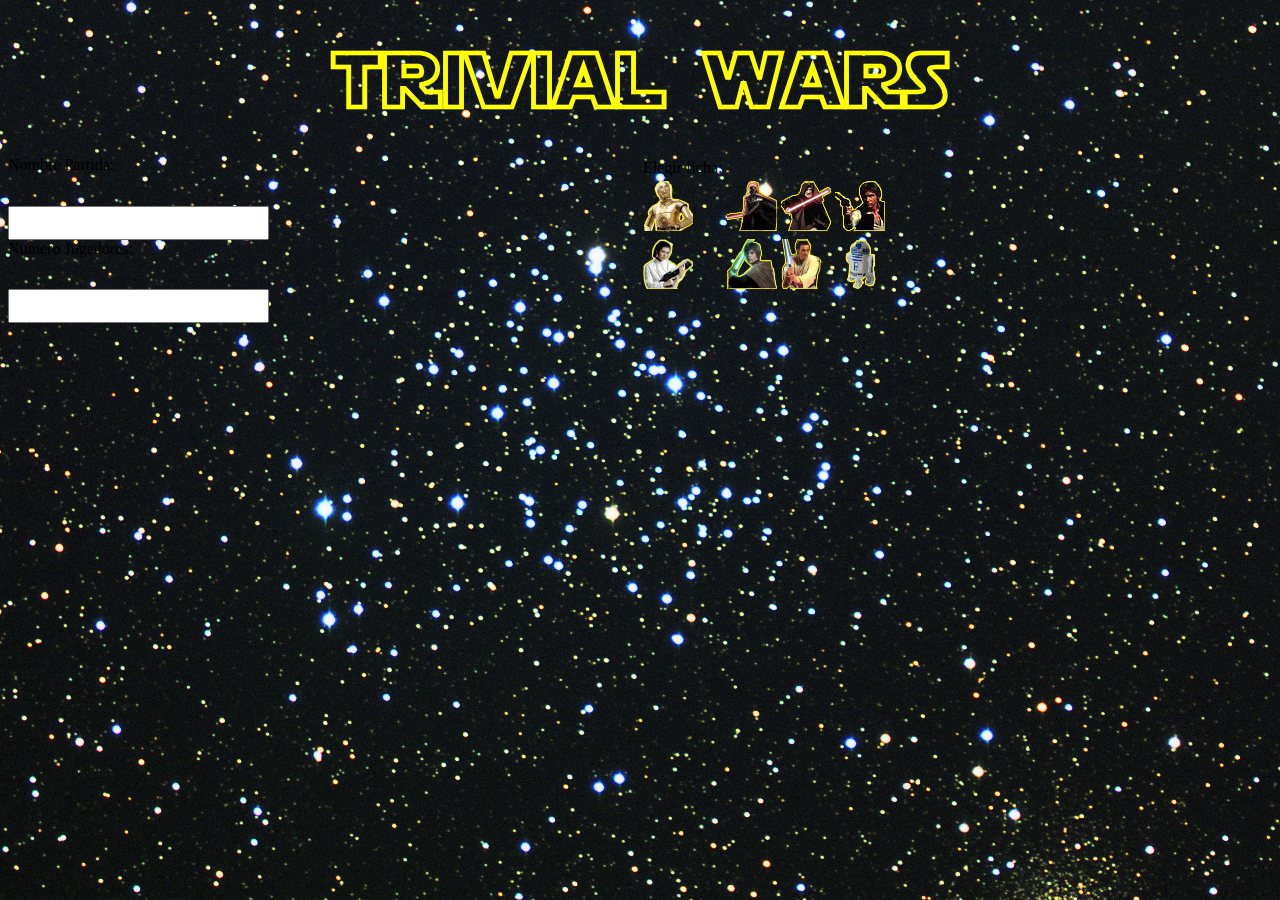
==== public_html/game.html @ d28ccbcd "" ====
<!DOCTYPE html>
<html>
    <head>
        <meta http-equiv="Content-Type" content="text/html; charset=UTF-8">
        <link rel="icon" type="image/png" href="resources/images/favicon.ico" />
        <link rel="stylesheet" href="resources/css/tablero/game.css" />
        <!--<script type="text/javascript" src="resources/js/libs/jquery-1.9.0/jquery.min.js"></script>-->
        <script src="resources/js/jqueryui/jquery-1.10.2.js"></script>
        <script src="resources/js/jqueryui/jquery-ui-1.10.4.custom.js"></script>
        <link href="resources/css/dialog/jquery-ui-1.10.4.custom.css" rel="stylesheet">
        <title>Trivial Wars</title>
        <style type="text/css">
            @font-face
            {
                font-family: "starwars";
                src: url("resources/fonts/Starjhol.ttf");
            }
            body{
                background-image: url("resources/images/fondo.jpg");
            }
            #registroUsuarios{
                background-image: url("resources/images/backgroundFormIndex.png");
                background-repeat: no-repeat;
                background-size: 100%;
            }


        </style>
        <script type="text/javascript">
            $(document).ready(function() {

//                $("#formUsuarios").off().on("submit", function(e) {
//                    e.preventDefault();
//                    var datosValidos = validarFormulario();
//                    if (datosValidos) {
//                        $.ajax({
//                            url: 'http://localhost/TrivialWarsServer/web/app_dev.php/trivial/user/login',
//                            method: 'POST',
//                            dataType: 'json',
//                            data: $("#formUsuarios").serialize(),
//                            success: function(data) {
//                                if (data) {
//                                    if (data[0].rol == "ROLE_ADMIN") {
//                                        location.assign("/TrivialWarsClient/public_html/admin.html");
//                                    } else {
//                                        location.assign("/TrivialWarsClient/public_html/user.html");
//                                    }
//                                }
//                            },
//                            error: function(error) {
//                                alert("error");
//                            }
//                        });
//                    }
//                });

//                $("#dialog").dialog({
//                    autoOpen: false,
//                    width: 450,
//                    buttons: [{
//                            text: "ok",
//                            click: function() {
//                                nuevoUsuario();
////                                $(this).dialog("close");
//                            }}, {
//                            text: "cancelar",
//                            click: function() {
//                                $(this).dialog("close");
//                            }
//                        }]
//                });
//                // Link to open the dialog
//                $("#register").click(function(event) {
//                    $("#dialog").dialog("open");
//                });
//                // Hover states on the static widgets
//                $("#dialog-link, #icons li").hover(
//                        function() {
//                            $(this).addClass("ui-state-hover");
//                        },
//                        function() {
//                            $(this).removeClass("ui-state-hover");
//                        }
//                );
            });
//            function validarFormulario() {
//                var user = $("#user").val();
//                var pass = $("#password").val();
//                var valido = true;
//                if (user === "" | !user) {
//                    $("#user").css('border', 'solid 4px red');
//                    $("#user").css('border-radius', '15px');
//                    valido = false;
//                } else {
//                    $("#user").css('border', 'none');
//                    $("#user").css('border-radius', '0px');
//                }
//                if (pass === "" | !pass) {
//                    $("#password").css('border', 'solid 4px red');
//                    $("#password").css('border-radius', '15px');
//                    valido = false;
//                } else {
//                    $("#password").css('border', 'none');
//                    $("#password").css('border-radius', '0px');
//                }
//                return valido;
//            }



        </script>
    </head>
    <body>
        <div id="cabecera">
            <div id="logo">
                <h1 id="titulo">trivial wars</h1>
            </div>
        </div>
<!--        <div id="registroUsuarios" align="center">
            <form id="formUsuarios">
                Usuario:<input type = 'text' id="user" name = 'user' title="Se necesita un nombre de usuario" required/><br>
                Password:<input type = 'password' id="password" name = 'password' title="Se necesita introducir una contraseña" required/><br>
                <p id="textRemember"><input id="remember" name="remember" type="checkbox" style="text-align: left;"/>Recordarme</p>
                <input id="loginButton" type="submit" class="botonUsuarios" value="login" /><br>
                <a href="#"><p id="register">¿Aún no tienes cuenta? Regístrate</p></a>
            </form>
        </div>-->

<div id="chips"> 
    <table>
        <tr>
            <td>Elegir ficha:<span id="chooseChip"></span></td>
        </tr>
        <tr>
            <td><img src="resources/images/FICHAc3po.png"/></td>
            <td><img src="resources/images/FICHAdarthvader.png"/></td>
            <td><img src="resources/images/FICHAemperador.png"/></td>
            <td><img src="resources/images/FICHAhansolo.png"/></td>
        </tr>
        <tr>
            <td><img src="resources/images/FICHAleia.png"/></td>
            <td><img src="resources/images/FICHAluke.png"/></td>
            <td><img src="resources/images/FICHAobiwan.png"/></td>
            <td><img src="resources/images/FICHAr2d2.png"/></td>
        </tr>
    </table>
</div>
<div id="gameData">
    Nombre Partida:<br/><input type = 'text' id="user" name = 'user' title="Se necesita un nombre de partida" required/><br>
    Numero Jugadores:<br/><input type = 'password' id="password" name = 'password' title="Se necesita introducir numero de jugadores" required/><br>
</div>

<!--        <div id="dialog" title="Registro">
            <p id="titleReg" class="validateTips">Todos los campos son requeridos.</p>
            <form id="regUsuarios">
                <fieldset id="registro">
                    <label for="name">Nombre (*)</label><br/>
                    <input type="text" name="nameReg" id="nameReg" class="text ui-widget-content ui-corner-all inputRegister"><br/>
                    <label for="password">Contraseña (*)</label><br/>
                    <input type="password" name="passwordReg" id="passwordReg" value="" class="text ui-widget-content ui-corner-all inputRegister"><br/>
                    <label for="email">E-mail</label><br/>
                    <input type="text" name="emailReg" id="emailReg" value="" class="text ui-widget-content ui-corner-all inputRegister"><br/>
                </fieldset>
                <fieldset id="regOK">
                    <label>¡Enhorabuena! Eres parte de la galaxia...</label>
                </fieldset>
            </form>
        </div>-->


    </body>
</html>
---- public_html/resources/css/tablero/game.css ----
/* 
    Document   : principal
    Created on : 30-oct-2013, 19:40:46
    Author     : Marina
    Description:
        Purpose of the stylesheet follows.
*/
@font-face
{
    font-family: "starwars";
    src: url("../..//fonts/starjedi/Starjhol.ttf");
}
@font-face
{
    font-family: "starwars2";
    src: url("../..//fonts/starjedi/Starjedi.ttf");
}

body{
    background: no-repeat center center fixed;
}

#cabecera{
    width: 100%;
    height: 20%;
    text-align: center;
}

#logo{
    width: 100%;
}

#titulo{
    color: yellow;
    font-size: 500%;
    font-family: "starwars";
    margin-top: 0px;
    margin-bottom: 20px;
}

#registroUsuarios{
    text-align: center;
    width: 65%;
    height: 500px;
    padding: 30px 30px 30px 0px;
    margin-left: 17%;
}

#registroUsuarios form{
    margin-left: 45%;
    width: 60%;
    height: 70%;
    padding-top: 20px;
    color: yellow;
    font-size: 20px;
    font-family: "starwars";
}

#user,#password{
    width: 40%;
    margin-top: 5%;
    color: black;
    font-size: x-large;
}



#register, #textRemember{
    font-size: 15px;
    font-family: monospace;
}

form a:visited{
    color: yellow; 
}
form a:hover{
    color: #0ddbff; 
}

#loginButton{
    margin-top: 5%;
}

.botonUsuarios{
    border-top: 1px solid #96d1f8;
    background: #020405;
    background: -webkit-gradient(linear, left top, left bottom, from(#525659), to(#020405));
    background: -webkit-linear-gradient(top, #525659, #020405);
    background: -moz-linear-gradient(top, #525659, #020405);
    background: -ms-linear-gradient(top, #525659, #020405);
    background: -o-linear-gradient(top, #525659, #020405);
    padding: 17.5px 35px;
    -webkit-border-radius: 23px;
    -moz-border-radius: 23px;
    border-radius: 23px;
    -webkit-box-shadow: rgba(0,0,0,1) 0 1px 0;
    -moz-box-shadow: rgba(0,0,0,1) 0 1px 0;
    box-shadow: rgba(0,0,0,1) 0 1px 0;
    text-shadow: rgba(0,0,0,.4) 0 1px 0;
    color: #fffb00;
    font-size: 110%;
    font-family: "starwars";
    text-decoration: none;
    vertical-align: middle;
    margin-top: 5%;
    width: 60%;
    height: 20%;
}

#loginButton:hover, #registerButton:hover, button:hover {
    border-top-color: #0e1d26;
    background: #0e1d26;
    color: #0ddbff;
}
#loginButton:active, #registerButton:active, button:active {
    border-top-color: #e3e6e8;
    background: #e3e6e8;
}

//DIALOG

#titleAbout{
    color: yellow;
    font-size: 400%;
    font-family: "starwarsrelleno";
    margin-top: 0px;
    margin-bottom: 20px;
}

#info{
    width: 80%;
}

#text{
    float: right;
    color: yellow;
    font-family: "starwarsrelleno";
    margin-top: 0px;
    margin-bottom: 20px;
    width: 50%;
}

#text h2{
    text-align: left;
}

#image{
    float: left;
    margin-left: 10%;
    width: 30%;
}

fieldset > *{
    margin-left: 9%;
}

.inputRegister{
    width: 80%;
    height: 10%;
    margin-bottom: 3%;
}

#registro{
    display: block;
}

#regOK{
    display: none;
}


#gameData{
    float: left;
    width: 50%;
}
#chips{
    float: right;
    width: 50%;
}
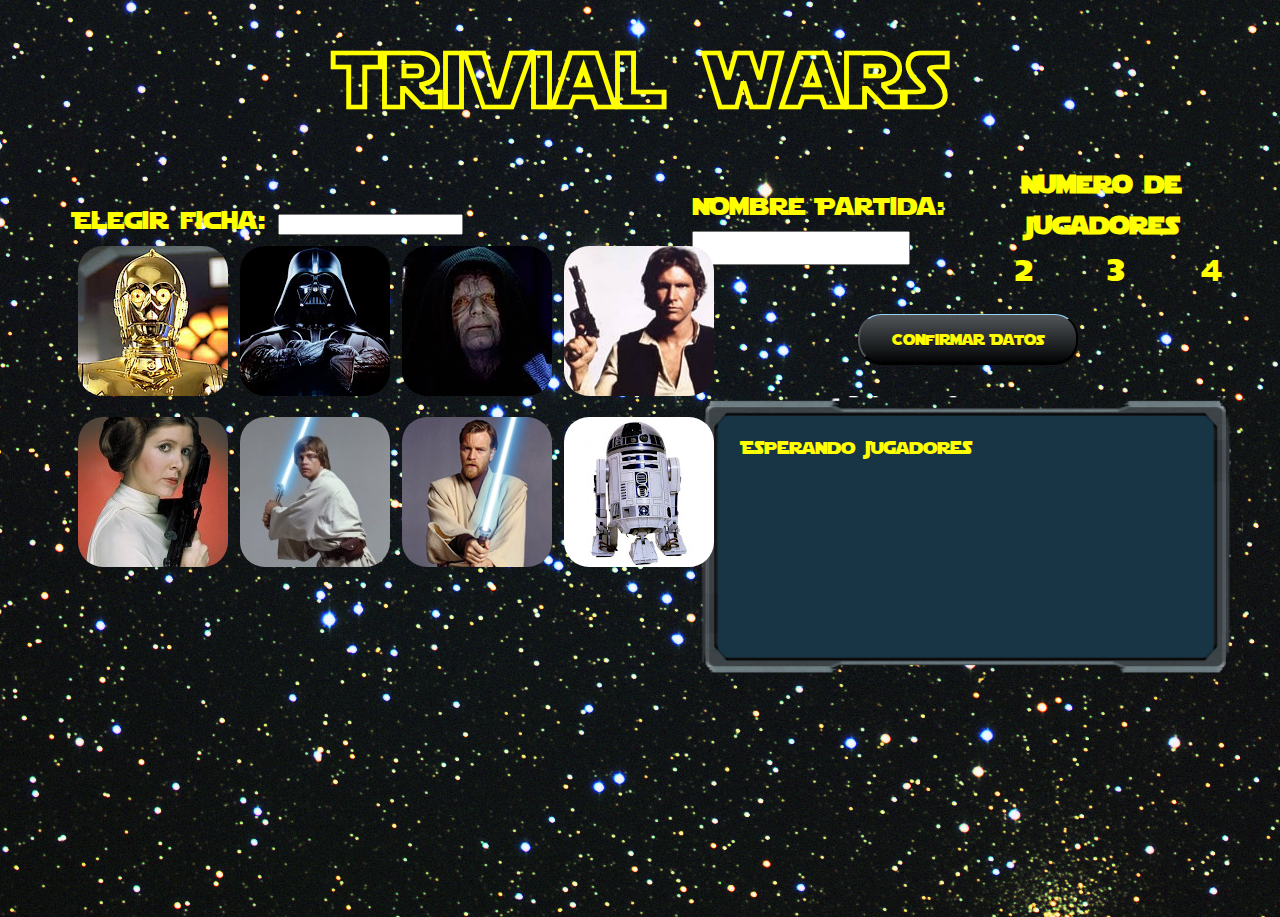
==== commit b6d58032: "" ====
--- a/public_html/game.html
+++ b/public_html/game.html
@@ -27,86 +27,91 @@
 
         </style>
         <script type="text/javascript">
+            var fichaSelec = "";
+            var nombrePartida = "";
+            var numJugadores = "";
+            
+            function fichaSeleccionada(nombre, fichero) {
+                $('#nameFich').val(nombre);
+                fichaSelec = fichero;
+            }
+
+            function confirmarDatosPartida() {
+                var valido = validarDatos();
+                if (valido) {
+                    numJugadores = numeroJugadores();
+                    var datos = {"jugadores" : numJugadores, "ficha" : fichaSelec, "nombre" : nombrePartida};
+                    $.ajax({
+                            url: 'http://localhost/TrivialWarsServer/web/app_dev.php/trivial/game/create',
+                            method: 'POST',
+                            dataType: 'json',
+                            data: datos,
+                            success: function(data) {
+                                if (data) {
+                                    
+                                }
+                            },
+                            error: function(error) {
+                                alert("error");
+                            }
+                        });
+                } else {
+                    alert("faltan datos por concretar");
+                }
+            }
+            
+            function numeroJugadores(){
+                var boton = document.getElementsByName("radiog_lite");
+                
+                if(boton[0].checked){
+                    return 2;
+                }
+                if(boton[1].checked){
+                    return 3;
+                }
+                if(boton[2].checked){
+                    return 4;
+                    
+                }
+            }
+
+            function validarDatos() {
+                nombrePartida = $("#gameName").val();
+                if(nombre === ""){
+                    alert("falta el nombre");
+                    return false;
+                }
+                if (fichaSelec === ""){
+                    alert("falta la ficha");
+                    return false;
+                }
+                return true;
+            }
+            
+
             $(document).ready(function() {
 
-//                $("#formUsuarios").off().on("submit", function(e) {
-//                    e.preventDefault();
-//                    var datosValidos = validarFormulario();
-//                    if (datosValidos) {
-//                        $.ajax({
-//                            url: 'http://localhost/TrivialWarsServer/web/app_dev.php/trivial/user/login',
-//                            method: 'POST',
-//                            dataType: 'json',
-//                            data: $("#formUsuarios").serialize(),
-//                            success: function(data) {
-//                                if (data) {
-//                                    if (data[0].rol == "ROLE_ADMIN") {
-//                                        location.assign("/TrivialWarsClient/public_html/admin.html");
-//                                    } else {
-//                                        location.assign("/TrivialWarsClient/public_html/user.html");
-//                                    }
-//                                }
-//                            },
-//                            error: function(error) {
-//                                alert("error");
-//                            }
-//                        });
-//                    }
-//                });
-
-//                $("#dialog").dialog({
-//                    autoOpen: false,
-//                    width: 450,
-//                    buttons: [{
-//                            text: "ok",
-//                            click: function() {
-//                                nuevoUsuario();
-////                                $(this).dialog("close");
-//                            }}, {
-//                            text: "cancelar",
-//                            click: function() {
-//                                $(this).dialog("close");
-//                            }
-//                        }]
-//                });
-//                // Link to open the dialog
-//                $("#register").click(function(event) {
-//                    $("#dialog").dialog("open");
-//                });
-//                // Hover states on the static widgets
-//                $("#dialog-link, #icons li").hover(
-//                        function() {
-//                            $(this).addClass("ui-state-hover");
-//                        },
-//                        function() {
-//                            $(this).removeClass("ui-state-hover");
-//                        }
-//                );
+                $('#cssmenu ul ul li:odd').addClass('odd');
+                $('#cssmenu ul ul li:even').addClass('even');
+                $('#cssmenu > ul > li > a').click(function() {
+                    $('#cssmenu li').removeClass('active');
+                    $(this).closest('li').addClass('active');
+                    var checkElement = $(this).next();
+                    if ((checkElement.is('ul')) && (checkElement.is(':visible'))) {
+                        $(this).closest('li').removeClass('active');
+                        checkElement.slideUp('normal');
+                    }
+                    if ((checkElement.is('ul')) && (!checkElement.is(':visible'))) {
+                        $('#cssmenu ul ul:visible').slideUp('normal');
+                        checkElement.slideDown('normal');
+                    }
+                    if ($(this).closest('li').find('ul').children().length == 0) {
+                        return true;
+                    } else {
+                        return false;
+                    }
+                });
             });
-//            function validarFormulario() {
-//                var user = $("#user").val();
-//                var pass = $("#password").val();
-//                var valido = true;
-//                if (user === "" | !user) {
-//                    $("#user").css('border', 'solid 4px red');
-//                    $("#user").css('border-radius', '15px');
-//                    valido = false;
-//                } else {
-//                    $("#user").css('border', 'none');
-//                    $("#user").css('border-radius', '0px');
-//                }
-//                if (pass === "" | !pass) {
-//                    $("#password").css('border', 'solid 4px red');
-//                    $("#password").css('border-radius', '15px');
-//                    valido = false;
-//                } else {
-//                    $("#password").css('border', 'none');
-//                    $("#password").css('border-radius', '0px');
-//                }
-//                return valido;
-//            }
-
-
 
         </script>
     </head>
@@ -116,56 +121,92 @@
                 <h1 id="titulo">trivial wars</h1>
             </div>
         </div>
-<!--        <div id="registroUsuarios" align="center">
-            <form id="formUsuarios">
-                Usuario:<input type = 'text' id="user" name = 'user' title="Se necesita un nombre de usuario" required/><br>
-                Password:<input type = 'password' id="password" name = 'password' title="Se necesita introducir una contraseña" required/><br>
-                <p id="textRemember"><input id="remember" name="remember" type="checkbox" style="text-align: left;"/>Recordarme</p>
-                <input id="loginButton" type="submit" class="botonUsuarios" value="login" /><br>
-                <a href="#"><p id="register">¿Aún no tienes cuenta? Regístrate</p></a>
-            </form>
-        </div>-->
-
-<div id="chips"> 
-    <table>
-        <tr>
-            <td>Elegir ficha:<span id="chooseChip"></span></td>
-        </tr>
-        <tr>
-            <td><img src="resources/images/FICHAc3po.png"/></td>
-            <td><img src="resources/images/FICHAdarthvader.png"/></td>
-            <td><img src="resources/images/FICHAemperador.png"/></td>
-            <td><img src="resources/images/FICHAhansolo.png"/></td>
-        </tr>
-        <tr>
-            <td><img src="resources/images/FICHAleia.png"/></td>
-            <td><img src="resources/images/FICHAluke.png"/></td>
-            <td><img src="resources/images/FICHAobiwan.png"/></td>
-            <td><img src="resources/images/FICHAr2d2.png"/></td>
-        </tr>
-    </table>
-</div>
-<div id="gameData">
-    Nombre Partida:<br/><input type = 'text' id="user" name = 'user' title="Se necesita un nombre de partida" required/><br>
-    Numero Jugadores:<br/><input type = 'password' id="password" name = 'password' title="Se necesita introducir numero de jugadores" required/><br>
-</div>
-
-<!--        <div id="dialog" title="Registro">
-            <p id="titleReg" class="validateTips">Todos los campos son requeridos.</p>
-            <form id="regUsuarios">
-                <fieldset id="registro">
-                    <label for="name">Nombre (*)</label><br/>
-                    <input type="text" name="nameReg" id="nameReg" class="text ui-widget-content ui-corner-all inputRegister"><br/>
-                    <label for="password">Contraseña (*)</label><br/>
-                    <input type="password" name="passwordReg" id="passwordReg" value="" class="text ui-widget-content ui-corner-all inputRegister"><br/>
-                    <label for="email">E-mail</label><br/>
-                    <input type="text" name="emailReg" id="emailReg" value="" class="text ui-widget-content ui-corner-all inputRegister"><br/>
-                </fieldset>
-                <fieldset id="regOK">
-                    <label>¡Enhorabuena! Eres parte de la galaxia...</label>
-                </fieldset>
-            </form>
-        </div>-->
+
+        <div id="gameData">
+            <table>
+                <tr>
+                    <td>
+                        Nombre Partida:<br/>
+                        <input type = 'text' id="gameName" name = 'gameName' title="Se necesita un nombre de partida" required/>    
+                    </td>
+                    <td>
+                        <table>
+                            <tbody>
+                                <tr>
+                                    <td class="gamers" colspan="3">
+                                        <h4>Numero de Jugadores</h4>                            
+                                    </td>
+                                </tr>
+                                <tr>
+                                    <td class="gamers">
+                                        <input type="radio" name="radiog_lite" id="radio1" class="css-checkbox" >
+                                        <label for="radio1" class="css-label">2</label>
+                                    </td>
+                                    <td class="gamers">
+                                        <input type="radio" name="radiog_lite" id="radio2" class="css-checkbox" checked="checked">
+                                        <label for="radio2" class="css-label">3</label>
+                                    </td>
+                                    <td class="gamers">
+                                        <input type="radio" name="radiog_lite" id="radio3" class="css-checkbox">
+                                        <label for="radio3" class="css-label">4</label>
+                                    </td>
+                                </tr>
+                            </tbody>
+                        </table>
+                    </td>
+                </tr>
+                <tr>
+                    <td colspan="2">
+                        <button id="confirm" onclick="confirmarDatosPartida()" onmouseover="document.getElementById('sablelaser').play()">Confirmar Datos</button>
+                    </td>
+                </tr>
+                <tr>
+                    <td colspan="2">
+                        <div id="waitPlayers">
+                            <p>Esperando Jugadores</p>
+                        </div>
+                    </td>
+                </tr>
+            </table>
+        </div>
+
+        <div id="chips"> 
+            <table>
+                <tr>
+                    <td colspan="4">Elegir ficha:
+                        <input type = 'text' id="nameFich" name = 'nameFich' readonly/>    </td>
+                </tr>
+                <tr>
+                    <td class="chipsImages" id="1"><a href="#" class="Ntooltip"><img onclick="fichaSeleccionada('c3po', 'c3po.jpg')" src="resources/images/c3po.jpg"/><span>C3PO</span></a></td>
+                    <td class="chipsImages" id="2"><a href="#" class="Ntooltip"><img onclick="fichaSeleccionada('darth vader', 'darthvader.jpg')" src="resources/images/darthvader.jpg"/><span>Darth Vader</span></a></td>
+                    <td class="chipsImages" id="3"><a href="#" class="Ntooltip"><img onclick="fichaSeleccionada('darth sidious', 'darthsidious.jpg')" src="resources/images/darthsidious.jpg"/><span>Darth Sidious</span></a></td>
+                    <td class="chipsImages" id="4"><a href="#" class="Ntooltip"><img onclick="fichaSeleccionada('han solo', 'hansolo.jpg')" src="resources/images/hansolo.jpg"/><span>Han Solo</span></a></td>
+                </tr>
+                <tr>
+                    <td class="chipsImages" id="5"><a href="#" class="Ntooltip"><img onclick="fichaSeleccionada('leia', 'leia.jpg')" src="resources/images/leia.jpg"/><span>Leia</span></a></td>
+                    <td class="chipsImages" id="6"><a href="#" class="Ntooltip"><img onclick="fichaSeleccionada('luke', 'luke.jpg')" src="resources/images/luke.jpg"/><span>Luke</span></a></td>
+                    <td class="chipsImages" id="7"><a href="#" class="Ntooltip"><img onclick="fichaSeleccionada('obi-wan', 'obiwan.jpg')" src="resources/images/obiwan.jpg"/><span>Obi-Wan</span></a></td>
+                    <td class="chipsImages" id="8"><a href="#" class="Ntooltip"><img onclick="fichaSeleccionada('r2d2', 'r2d2.jpg')" src="resources/images/r2d2.jpg"/><span>R2D2</span></a></td>
+                </tr>
+            </table>
+        </div>
+
+        <!--        <div id="dialog" title="Registro">
+                    <p id="titleReg" class="validateTips">Todos los campos son requeridos.</p>
+                    <form id="regUsuarios">
+                        <fieldset id="registro">
+                            <label for="name">Nombre (*)</label><br/>
+                            <input type="text" name="nameReg" id="nameReg" class="text ui-widget-content ui-corner-all inputRegister"><br/>
+                            <label for="password">Contraseña (*)</label><br/>
+                            <input type="password" name="passwordReg" id="passwordReg" value="" class="text ui-widget-content ui-corner-all inputRegister"><br/>
+                            <label for="email">E-mail</label><br/>
+                            <input type="text" name="emailReg" id="emailReg" value="" class="text ui-widget-content ui-corner-all inputRegister"><br/>
+                        </fieldset>
+                        <fieldset id="regOK">
+                            <label>¡Enhorabuena! Eres parte de la galaxia...</label>
+                        </fieldset>
+                    </form>
+                </div>-->
 
 
     </body>
--- a/public_html/resources/css/tablero/game.css
+++ b/public_html/resources/css/tablero/game.css
@@ -38,50 +38,36 @@
     margin-bottom: 20px;
 }
 
-#registroUsuarios{
-    text-align: center;
-    width: 65%;
-    height: 500px;
-    padding: 30px 30px 30px 0px;
-    margin-left: 17%;
-}
-
-#registroUsuarios form{
-    margin-left: 45%;
-    width: 60%;
-    height: 70%;
-    padding-top: 20px;
-    color: yellow;
-    font-size: 20px;
-    font-family: "starwars";
-}
-
-#user,#password{
-    width: 40%;
-    margin-top: 5%;
+img{
+    border: 0px solid ;
+    border-radius: 25px;
+    -webkit-border-radius: 25px;
+    -moz-border-radius: 25px;
+}
+
+img:hover{
+    box-shadow: 0 0 20px #0ddbff;
+    -webkit-box-shadow: 0 0 20px #0ddbff;
+    -moz-box-shadow: 0 0 20px #0ddbff    
+}
+
+.chipsImages{
+    padding: 5px 5px 5px 5px;
+}
+
+
+#gameName{
+    width: 80%;
+    margin-top: 0%;
     color: black;
     font-size: x-large;
 }
 
-
-
-#register, #textRemember{
-    font-size: 15px;
-    font-family: monospace;
-}
-
-form a:visited{
-    color: yellow; 
-}
-form a:hover{
-    color: #0ddbff; 
-}
-
 #loginButton{
     margin-top: 5%;
 }
 
-.botonUsuarios{
+#confirm{
     border-top: 1px solid #96d1f8;
     background: #020405;
     background: -webkit-gradient(linear, left top, left bottom, from(#525659), to(#020405));
@@ -89,7 +75,6 @@
     background: -moz-linear-gradient(top, #525659, #020405);
     background: -ms-linear-gradient(top, #525659, #020405);
     background: -o-linear-gradient(top, #525659, #020405);
-    padding: 17.5px 35px;
     -webkit-border-radius: 23px;
     -moz-border-radius: 23px;
     border-radius: 23px;
@@ -98,50 +83,24 @@
     box-shadow: rgba(0,0,0,1) 0 1px 0;
     text-shadow: rgba(0,0,0,.4) 0 1px 0;
     color: #fffb00;
-    font-size: 110%;
-    font-family: "starwars";
+    font-size: 60%;
+    font-family: "starwars2";
     text-decoration: none;
     vertical-align: middle;
-    margin-top: 5%;
-    width: 60%;
-    height: 20%;
-}
-
-#loginButton:hover, #registerButton:hover, button:hover {
+    margin-top: 4%;
+    margin-left: 30%;
+    width: 40%;
+    height: 50px;
+}
+
+#confirm:hover {
     border-top-color: #0e1d26;
     background: #0e1d26;
     color: #0ddbff;
 }
-#loginButton:active, #registerButton:active, button:active {
+#confirm:active {
     border-top-color: #e3e6e8;
     background: #e3e6e8;
-}
-
-//DIALOG
-
-#titleAbout{
-    color: yellow;
-    font-size: 400%;
-    font-family: "starwarsrelleno";
-    margin-top: 0px;
-    margin-bottom: 20px;
-}
-
-#info{
-    width: 80%;
-}
-
-#text{
-    float: right;
-    color: yellow;
-    font-family: "starwarsrelleno";
-    margin-top: 0px;
-    margin-bottom: 20px;
-    width: 50%;
-}
-
-#text h2{
-    text-align: left;
 }
 
 #image{
@@ -168,12 +127,111 @@
     display: none;
 }
 
-
 #gameData{
+    float: right;
+    width: 45%;
+    margin-left: 3%;
+    margin-right: 2%;
+    color: yellow;
+    font-size: 25px;
+    font-family: "starwars2";
+}
+#chips{
     float: left;
-    width: 50%;
-}
-#chips{
+    width: 39%;
+    margin-top: 3%;
+    margin-left: 5%;
+    color: yellow;
+    font-size: 25px;
+    font-family: "starwars2";
+}
+
+/*CSS DEL RADIO BUTTON DE JUGADORES*/
+
+input[type=radio].css-checkbox {
+    display:none;
+}
+
+input[type=radio].css-checkbox + label.css-label {
+    padding-left:35px;
+    height:30px; 
+    display:inline-block;
+    line-height:30px;
+    background-repeat:no-repeat;
+    background-position: 0 0;
+    font-size:30px;
+    vertical-align:middle;
+    cursor:pointer;
+}
+
+input[type=radio].css-checkbox:checked + label.css-label {
+    background-position: 0 -30px;
+}
+label.css-label {
+    background-image:url(http://csscheckbox.com/checkboxes/u/csscheckbox_f0aab248ad3e8c5d17860a06ee9eecbb.png);
+    -webkit-touch-callout: none;
+    -webkit-user-select: none;
+    -khtml-user-select: none;
+    -moz-user-select: none;
+    -ms-user-select: none;
+    user-select: none;
+}
+
+#gameData > table{
     float: right;
-    width: 50%;
+    margin-left: 2%;
+}
+
+.gamers{
+    padding: 0px;
+    text-align: center;
+}
+h4{
+    margin: 0px 0px 0px 0px;
+}
+
+/*TOOLTIPS*/
+
+a.Ntooltip {
+    position: relative; /* es la posición normal */
+    text-decoration: none !important; /* forzar sin subrayado */
+    font-family: monospace;
+    text-align: center;
+    font-size: 60%;
+    color:#0ddbff !important; /* forzar color del texto */
+    font-weight:bold !important; /* forzar negritas */
+}
+
+a.Ntooltip:hover {
+    z-index:999; /* va a estar por encima de todo */
+    background: #183546 50% 50% repeat-x; /* DEBE haber un color de fondo */
+}
+
+a.Ntooltip span {
+    display: none; /* el elemento va a estar oculto */
+}
+
+a.Ntooltip:hover span {
+    display: block; /* se fuerza a mostrar el bloque */
+    position: absolute; /* se fuerza a que se ubique en un lugar de la pantalla */
+    top: 1px; 
+    left: 1px; /* donde va a estar */
+    width:140px; /* el ancho por defecto que va a tener */
+    padding:5px; /* la separación entre el contenido y los bordes */
+    background: #183546 50% 50% repeat-x; /* DEBE haber un color de fondo */
+    color: #0ddbff; /* el color de los textos por defecto */
+    border-radius: 20px;
+    box-shadow: 0 0 20px #0ddbff;
+    -webkit-box-shadow: 0 0 20px #0ddbff;
+    -moz-box-shadow: 0 0 20px #0ddbff  
+}
+
+#waitPlayers{
+    background-image: url("../..//images/backgroundPlayers.png");
+    background-repeat: no-repeat;
+    background-size: 100%;
+    height: 500px;
+    padding: 18px 0px 0px 50px;
+    font-size: 70%;
+    margin-top: 5%;
 }